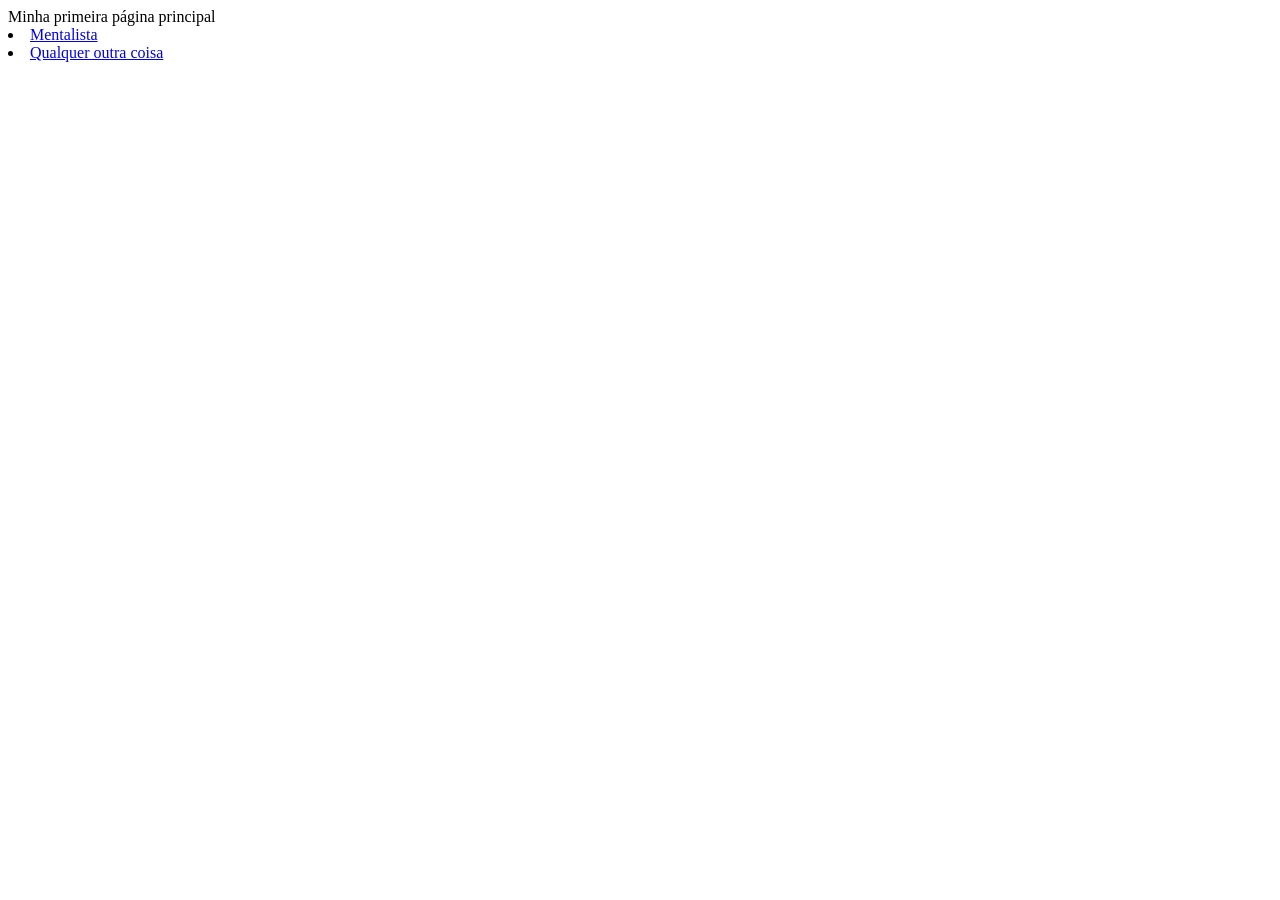
==== index.html @ 23dd377b "Add files via upload" ====
<!DOCTYPE html>
<html lang="pt-BR"
    <head>
        <meta charset="UTF-8"
        <title>Minha primeira página principal</title>
    </head>
    <body>
        <nav>
            <li><a href="c:\Users\ALN\Documents\Renato\Mentalista\Mentalista.html">Mentalista</a></li>
            <li><a href="index.html">Qualquer outra coisa</a></li>
        </nav>
    </body>
</html>
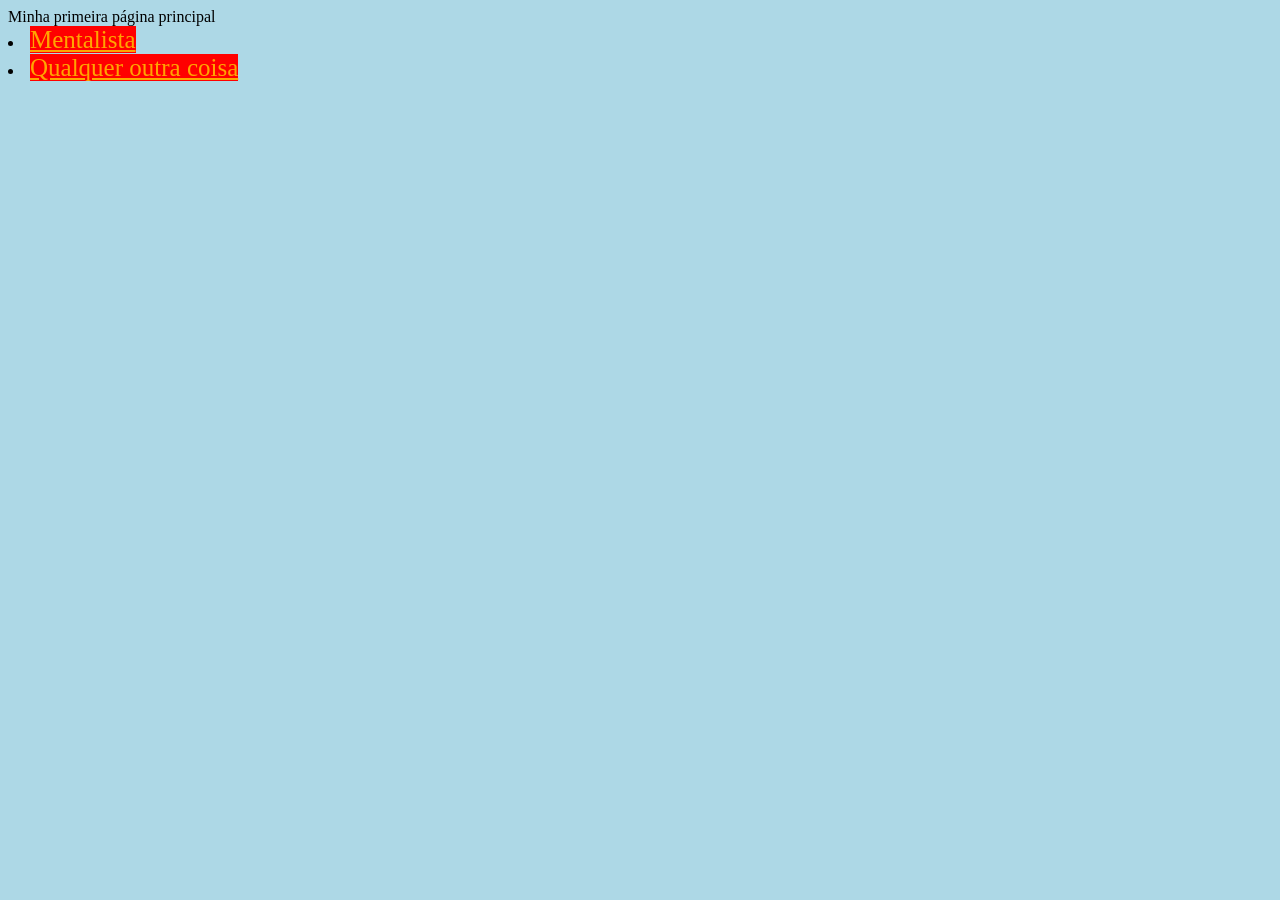
==== commit 5b7e187e: "Update index.html" ====
--- a/index.html
+++ b/index.html
@@ -2,12 +2,13 @@
 <html lang="pt-BR"
     <head>
         <meta charset="UTF-8"
-        <title>Minha primeira página principal</title>
+        <h1 id="texto"> Minha primeira página principal</h1>
+        <link rel="stylesheet" href="estilo.css">
     </head>
     <body>
         <nav>
-            <li><a href="c:\Users\ALN\Documents\Renato\Mentalista\Mentalista.html">Mentalista</a></li>
+            <li><a href="Mentalista.html">Mentalista</a></li>
             <li><a href="index.html">Qualquer outra coisa</a></li>
         </nav>
     </body>
-</html>+</html>
--- a/estilo.css
+++ b/estilo.css
@@ -0,0 +1,12 @@
+body{
+    background-color: lightblue;
+}
+a{
+    color:orange;
+    background-color: red;
+    font-size: 25px;
+}
+#title{
+    color:darkgreen;
+    font-size: 40px;
+}
